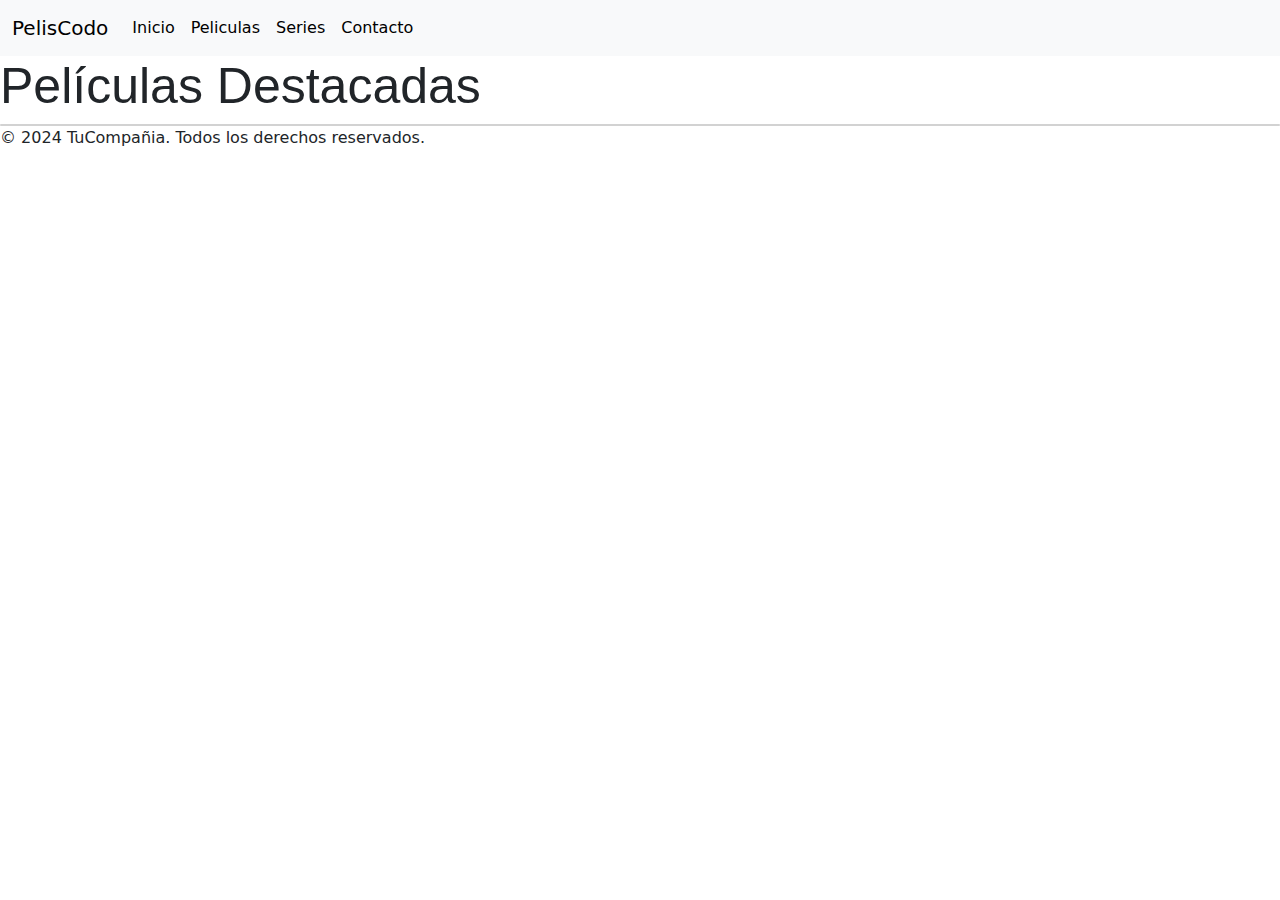
==== pages/peliculas.html @ 0baf13d2 "saco buscar" ====
<!DOCTYPE html>
<html lang="es">
<head>
  <meta charset="UTF-8">
  <meta name="viewport" content="width=device-width, initial-scale=1.0">
  <title>Películas Destacadas</title>
  <link rel="stylesheet" href="../css/peliculas.css">
  <meta charset="UTF-8">
  <meta name="viewport" content="width=device-width, initial-scale=1.0">
  <title>PelisCodo</title>
  
  <link rel="icon" href="icono/movie1.png">
  <link href="https://cdn.jsdelivr.net/npm/bootstrap@5.3.3/dist/css/bootstrap.min.css" rel="stylesheet">
  <link rel="preconnect" href="https://fonts.googleapis.com">
  <link rel="preconnect" href="https://fonts.googleapis.com">
  <link rel="preconnect" href="https://fonts.gstatic.com" crossorigin>
  <link
      href="https://fonts.googleapis.com/css2?family=Abril+Fatface&family=Bodoni+Moda:ital,opsz,wght@0,6..96,400..900;1,6..96,400..900&family=Ibarra+Real+Nova:ital,wght@0,400..700;1,400..700&family=Pacifico&family=Workbench&display=swap"
      rel="stylesheet">
  <link rel="preconnect" href="https://fonts.googleapis.com">
  <link rel="preconnect" href="https://fonts.gstatic.com" crossorigin>
  <link
      href="https://fonts.googleapis.com/css2?family=Bodoni+Moda:ital,opsz,wght@0,6..96,400..900;1,6..96,400..900&family=Ibarra+Real+Nova:ital,wght@0,400..700;1,400..700&family=Workbench&display=swap"
      rel="stylesheet">
</head>
<body>
  <header>
    <nav class="navbar navbar-expand-lg bg-body-tertiary">
        <div class="container-fluid">
            <a class="navbar-brand" href="#">PelisCodo</a>
            <button class="navbar-toggler" type="button" data-bs-toggle="collapse"
                data-bs-target="#navbarSupportedContent" aria-controls="navbarSupportedContent" aria-expanded="false"
                aria-label="Toggle navigation">
                <span class="navbar-toggler-icon"></span>
            </button>
            <div class="collapse navbar-collapse" id="navbarSupportedContent">
                <ul class="navbar-nav me-auto mb-2 mb-lg-0">
                    <li class="nav-item">
                        <a class="nav-link active" aria-current="page" href="../index.html">Inicio</a>
                    </li>
                    <li class="nav-item">
                        <a class="nav-link active" href="./pages/peliculas.html">Peliculas</a>
                    </li>
                    <li class="nav-item">
                        <a class="nav-link active" href="series.html">Series</a>
                    </li>
                    <li class="nav-item">
                        <a class="nav-link active" href="/pages/form.html">Contacto</a>
                    </li>
                </ul>
                
            </div>
        </div>
    </nav>
  </header>

  <div class="espacio-header"></div>

  <main>
    <section class="content">
      <h1 style="font-family: 'Roboto', sans-serif; font-size: 50px;">Películas Destacadas</h1>

      <div id="carousel" class="carousel">
        </div>

      <div class="card">
        
      </div>
    </section>
  </main>

  <footer class="footer-dark">
    <p>&copy; 2024 TuCompañia. Todos los derechos reservados.</p>
  </footer>

  <script src="../js/api.js"></script>
</body>
</html>
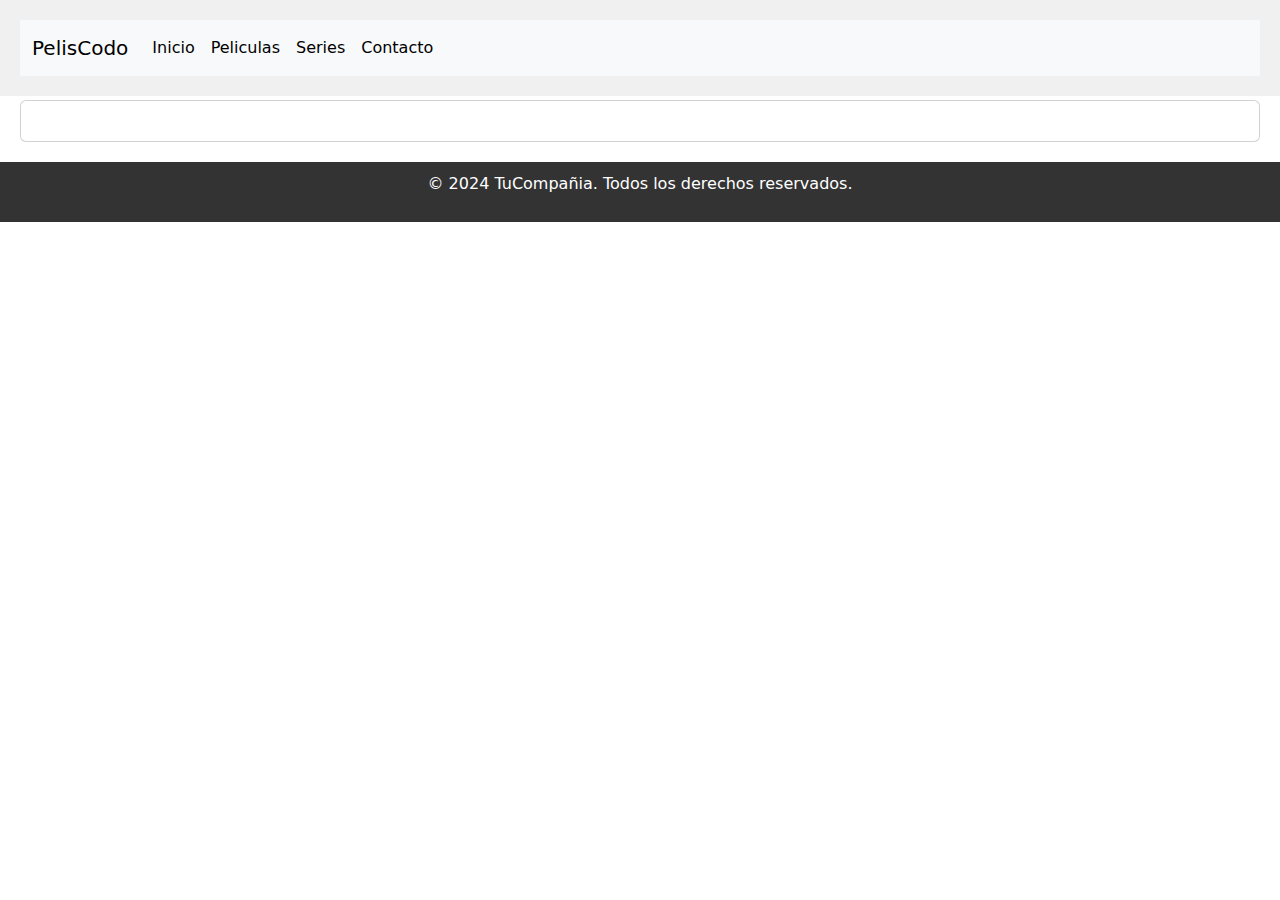
==== commit ee65f204: "error" ====
--- a/pages/peliculas.html
+++ b/pages/peliculas.html
@@ -1,27 +1,23 @@
 <!DOCTYPE html>
 <html lang="es">
 <head>
-  <meta charset="UTF-8">
-  <meta name="viewport" content="width=device-width, initial-scale=1.0">
-  <title>Películas Destacadas</title>
-  <link rel="stylesheet" href="../css/peliculas.css">
-  <meta charset="UTF-8">
-  <meta name="viewport" content="width=device-width, initial-scale=1.0">
-  <title>PelisCodo</title>
-  
-  <link rel="icon" href="icono/movie1.png">
-  <link href="https://cdn.jsdelivr.net/npm/bootstrap@5.3.3/dist/css/bootstrap.min.css" rel="stylesheet">
-  <link rel="preconnect" href="https://fonts.googleapis.com">
-  <link rel="preconnect" href="https://fonts.googleapis.com">
-  <link rel="preconnect" href="https://fonts.gstatic.com" crossorigin>
-  <link
-      href="https://fonts.googleapis.com/css2?family=Abril+Fatface&family=Bodoni+Moda:ital,opsz,wght@0,6..96,400..900;1,6..96,400..900&family=Ibarra+Real+Nova:ital,wght@0,400..700;1,400..700&family=Pacifico&family=Workbench&display=swap"
-      rel="stylesheet">
-  <link rel="preconnect" href="https://fonts.googleapis.com">
-  <link rel="preconnect" href="https://fonts.gstatic.com" crossorigin>
-  <link
-      href="https://fonts.googleapis.com/css2?family=Bodoni+Moda:ital,opsz,wght@0,6..96,400..900;1,6..96,400..900&family=Ibarra+Real+Nova:ital,wght@0,400..700;1,400..700&family=Workbench&display=swap"
-      rel="stylesheet">
+    <meta charset="UTF-8">
+    <meta name="viewport" content="width=device-width, initial-scale=1.0">
+    <title>PelisCodo</title>
+    <link rel="stylesheet" href="/css/peliculas.css">
+    <link rel="icon" href="icono/movie1.png">
+    <link href="https://cdn.jsdelivr.net/npm/bootstrap@5.3.3/dist/css/bootstrap.min.css" rel="stylesheet">
+    <link rel="preconnect" href="https://fonts.googleapis.com">
+    <link rel="preconnect" href="https://fonts.googleapis.com">
+    <link rel="preconnect" href="https://fonts.gstatic.com" crossorigin>
+    <link
+        href="https://fonts.googleapis.com/css2?family=Abril+Fatface&family=Bodoni+Moda:ital,opsz,wght@0,6..96,400..900;1,6..96,400..900&family=Ibarra+Real+Nova:ital,wght@0,400..700;1,400..700&family=Pacifico&family=Workbench&display=swap"
+        rel="stylesheet">
+    <link rel="preconnect" href="https://fonts.googleapis.com">
+    <link rel="preconnect" href="https://fonts.gstatic.com" crossorigin>
+    <link
+        href="https://fonts.googleapis.com/css2?family=Bodoni+Moda:ital,opsz,wght@0,6..96,400..900;1,6..96,400..900&family=Ibarra+Real+Nova:ital,wght@0,400..700;1,400..700&family=Workbench&display=swap"
+        rel="stylesheet">
 </head>
 <body>
   <header>
@@ -49,6 +45,7 @@
                     </li>
                 </ul>
                 
+                
             </div>
         </div>
     </nav>
@@ -69,10 +66,13 @@
     </section>
   </main>
 
-  <footer class="footer-dark">
+  
+
+  <script src="../js/api.js"></script>
+  <script src="./js/main.js"></script>
+  <script src="https://cdn.jsdelivr.net/npm/bootstrap@5.3.3/dist/js/bootstrap.bundle.min.js"></script>
+</body>
+<footer class="footer-dark">
     <p>&copy; 2024 TuCompañia. Todos los derechos reservados.</p>
   </footer>
-
-  <script src="../js/api.js"></script>
-</body>
 </html>
--- a/css/peliculas.css
+++ b/css/peliculas.css
@@ -0,0 +1,83 @@
+/* Estilo general del body */
+body {
+    font-family: sans-serif;
+    margin: 0;
+    padding: 0;
+    background-color: rgba(255, 255, 255, 0.5); /* Fondo blanco transparente */
+  }
+  
+  /* Encabezado */
+  header {
+    background-color: #f0f0f0;
+    padding: 20px;
+    position: fixed;
+    top: 0;
+    width: 100%;
+    z-index: 100;
+  }
+  
+  /* Navegación */
+  nav ul {
+    list-style-type: none;
+    text-align: center;
+}
+
+nav ul li {
+    display: inline;
+}
+
+nav ul li a {
+    color: #fff;
+    text-decoration: none;
+    padding: 10px 20px;
+}
+
+nav ul li a:hover {
+    background-color: #555;
+}
+  
+  /* Contenido principal */
+  main {
+    padding: 20px;
+  }
+  
+  /* Sección de películas destacadas */
+  .content h1 {
+    text-align: center;
+    margin-bottom: 20px;
+  }
+  
+  .carousel {
+    /* Estilos para el carrusel de películas */
+  }
+  
+  .card {
+    background-color: rgba(114, 112, 111, 0.5); /* Fondo gris transparente */
+    text-align: center; /* Centrar texto dentro del card */
+    padding: 20px;
+    display: flex; /* Habilitar flexbox para el card */
+    flex-direction: column; /* Ordenar elementos en columna */
+    align-items: center; /* Centrar elementos horizontalmente */
+  }
+  
+  .card img {
+    display: block;
+    margin: 0 auto;
+    margin-bottom: 10px; /* Espacio entre la imagen y el nombre */
+    width: 200px; /* Ajustar ancho si es necesario */
+    height: auto; /* Conservar proporción de la imagen */
+  }
+  
+  .card h2 {
+    margin: 0; /* Eliminar margen superior por defecto */
+    color: #333; /* Color de texto */
+  }
+  
+  /* Pie de página */
+  footer {
+    background-color: #333;
+    color: #fff;
+    text-align: center;
+    padding: 10px 0;
+  }
+  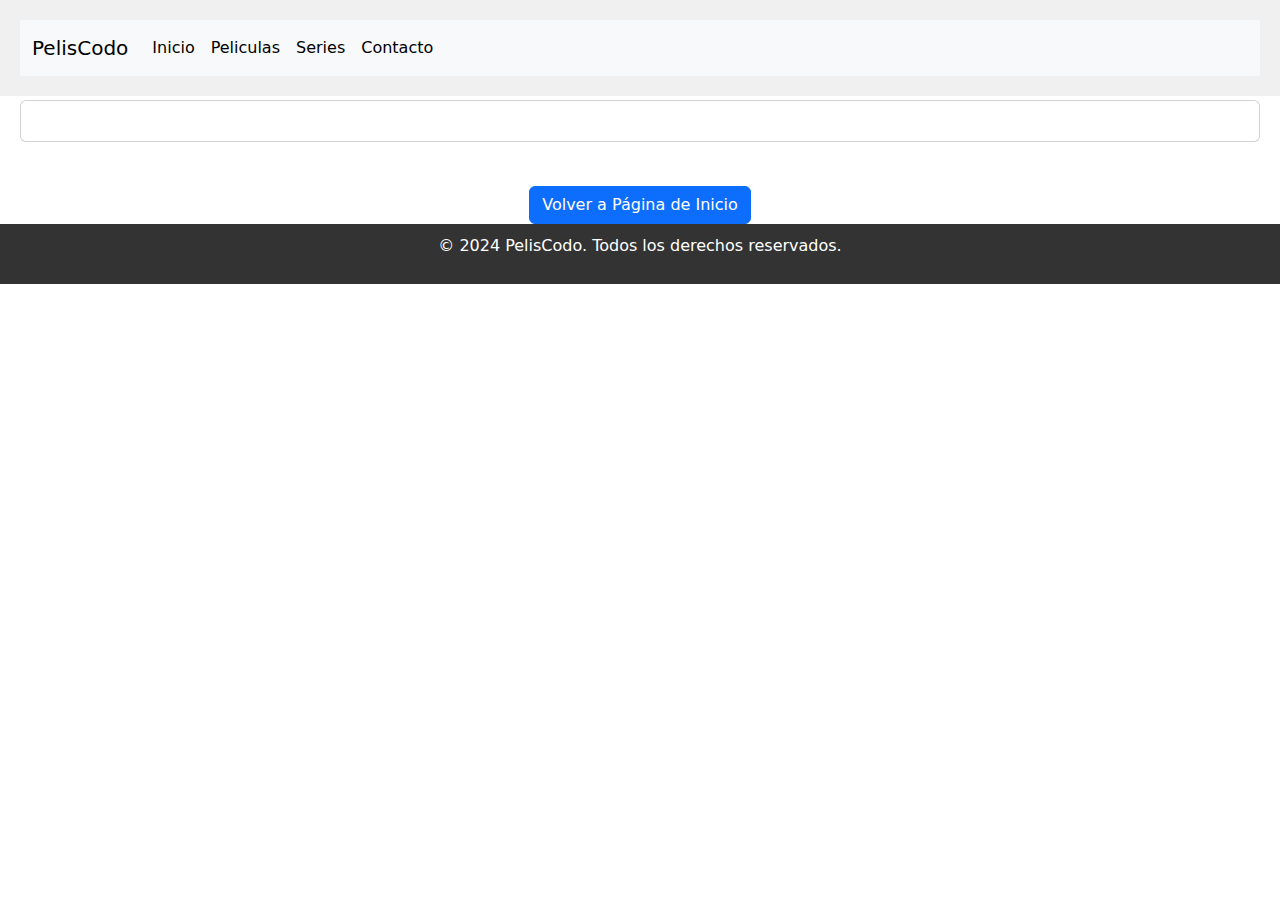
==== commit e9019a9c: "cambios" ====
--- a/pages/peliculas.html
+++ b/pages/peliculas.html
@@ -1,5 +1,10 @@
 <!DOCTYPE html>
+
+
 <html lang="es">
+
+
+
 <head>
     <meta charset="UTF-8">
     <meta name="viewport" content="width=device-width, initial-scale=1.0">
@@ -19,8 +24,15 @@
         href="https://fonts.googleapis.com/css2?family=Bodoni+Moda:ital,opsz,wght@0,6..96,400..900;1,6..96,400..900&family=Ibarra+Real+Nova:ital,wght@0,400..700;1,400..700&family=Workbench&display=swap"
         rel="stylesheet">
 </head>
+
+
+
 <body>
-  <header>
+
+
+<header>
+
+
     <nav class="navbar navbar-expand-lg bg-body-tertiary">
         <div class="container-fluid">
             <a class="navbar-brand" href="#">PelisCodo</a>
@@ -35,23 +47,24 @@
                         <a class="nav-link active" aria-current="page" href="../index.html">Inicio</a>
                     </li>
                     <li class="nav-item">
-                        <a class="nav-link active" href="./pages/peliculas.html">Peliculas</a>
+                        <a class="nav-link active" href="peliculas.html">Peliculas</a>
                     </li>
                     <li class="nav-item">
                         <a class="nav-link active" href="series.html">Series</a>
                     </li>
                     <li class="nav-item">
-                        <a class="nav-link active" href="/pages/form.html">Contacto</a>
+                        <a class="nav-link active" href="form.html">Contacto</a>
                     </li>
-                </ul>
-                
-                
+                </ul>                           
             </div>
         </div>
     </nav>
-  </header>
+
+
+</header>
 
   <div class="espacio-header"></div>
+
 
   <main>
     <section class="content">
@@ -66,13 +79,22 @@
     </section>
   </main>
 
-  
 
   <script src="../js/api.js"></script>
   <script src="./js/main.js"></script>
   <script src="https://cdn.jsdelivr.net/npm/bootstrap@5.3.3/dist/js/bootstrap.bundle.min.js"></script>
+
+  <div class="container text-center mt-4">
+    <a href="../index.html" class="btn btn-primary">Volver a Página de Inicio</a>
+   </div>
+
+
+
+  <footer>
+    <p>&copy; 2024 PelisCodo. Todos los derechos reservados.</p>
+  </footer>
+
 </body>
-<footer class="footer-dark">
-    <p>&copy; 2024 TuCompañia. Todos los derechos reservados.</p>
-  </footer>
-</html>
+
+
+</html>--- a/css/peliculas.css
+++ b/css/peliculas.css
@@ -1,83 +1,79 @@
-/* Estilo general del body */
 body {
-    font-family: sans-serif;
-    margin: 0;
-    padding: 0;
-    background-color: rgba(255, 255, 255, 0.5); /* Fondo blanco transparente */
-  }
-  
-  /* Encabezado */
-  header {
-    background-color: #f0f0f0;
-    padding: 20px;
-    position: fixed;
-    top: 0;
-    width: 100%;
-    z-index: 100;
-  }
-  
-  /* Navegación */
-  nav ul {
-    list-style-type: none;
-    text-align: center;
+  font-family: sans-serif;
+  margin: 0;
+  padding: 0;
+  background-color: rgba(255, 255, 255, 0.5); 
+}
+
+
+header {
+  background-color: #f0f0f0;
+  padding: 20px;
+  position: fixed;
+  top: 0;
+  width: 100%;
+  z-index: 100;
+}
+
+
+nav ul {
+  list-style-type: none;
+  text-align: center;
 }
 
 nav ul li {
-    display: inline;
+  display: inline;
 }
 
 nav ul li a {
-    color: #fff;
-    text-decoration: none;
-    padding: 10px 20px;
+  color: #fff;
+  text-decoration: none;
+  padding: 10px 20px;
 }
 
 nav ul li a:hover {
-    background-color: #555;
+  background-color: #555;
 }
-  
-  /* Contenido principal */
-  main {
-    padding: 20px;
-  }
-  
-  /* Sección de películas destacadas */
-  .content h1 {
-    text-align: center;
-    margin-bottom: 20px;
-  }
-  
-  .carousel {
-    /* Estilos para el carrusel de películas */
-  }
-  
-  .card {
-    background-color: rgba(114, 112, 111, 0.5); /* Fondo gris transparente */
-    text-align: center; /* Centrar texto dentro del card */
-    padding: 20px;
-    display: flex; /* Habilitar flexbox para el card */
-    flex-direction: column; /* Ordenar elementos en columna */
-    align-items: center; /* Centrar elementos horizontalmente */
-  }
-  
-  .card img {
-    display: block;
-    margin: 0 auto;
-    margin-bottom: 10px; /* Espacio entre la imagen y el nombre */
-    width: 200px; /* Ajustar ancho si es necesario */
-    height: auto; /* Conservar proporción de la imagen */
-  }
-  
-  .card h2 {
-    margin: 0; /* Eliminar margen superior por defecto */
-    color: #333; /* Color de texto */
-  }
-  
-  /* Pie de página */
-  footer {
-    background-color: #333;
-    color: #fff;
-    text-align: center;
-    padding: 10px 0;
-  }
-  +
+
+main {
+  padding: 20px;
+}
+
+
+.content h1 {
+  text-align: center;
+  margin-bottom: 20px;
+}
+
+
+
+.card {
+  background-color: rgba(114, 112, 111, 0.5); 
+  text-align: center; 
+  padding: 20px;
+  display: flex; 
+  flex-direction: column; 
+  align-items: center; 
+}
+
+.card img {
+  display: block;
+  margin: 0 auto;
+  margin-bottom: 10px; 
+  width: 200px; 
+  height: auto; 
+}
+
+.card h2 {
+  margin: 0; 
+  color: #333; 
+}
+
+
+footer {
+  background-color: #333;
+  color: #fff;
+  text-align: center;
+  padding: 10px 0;
+}
